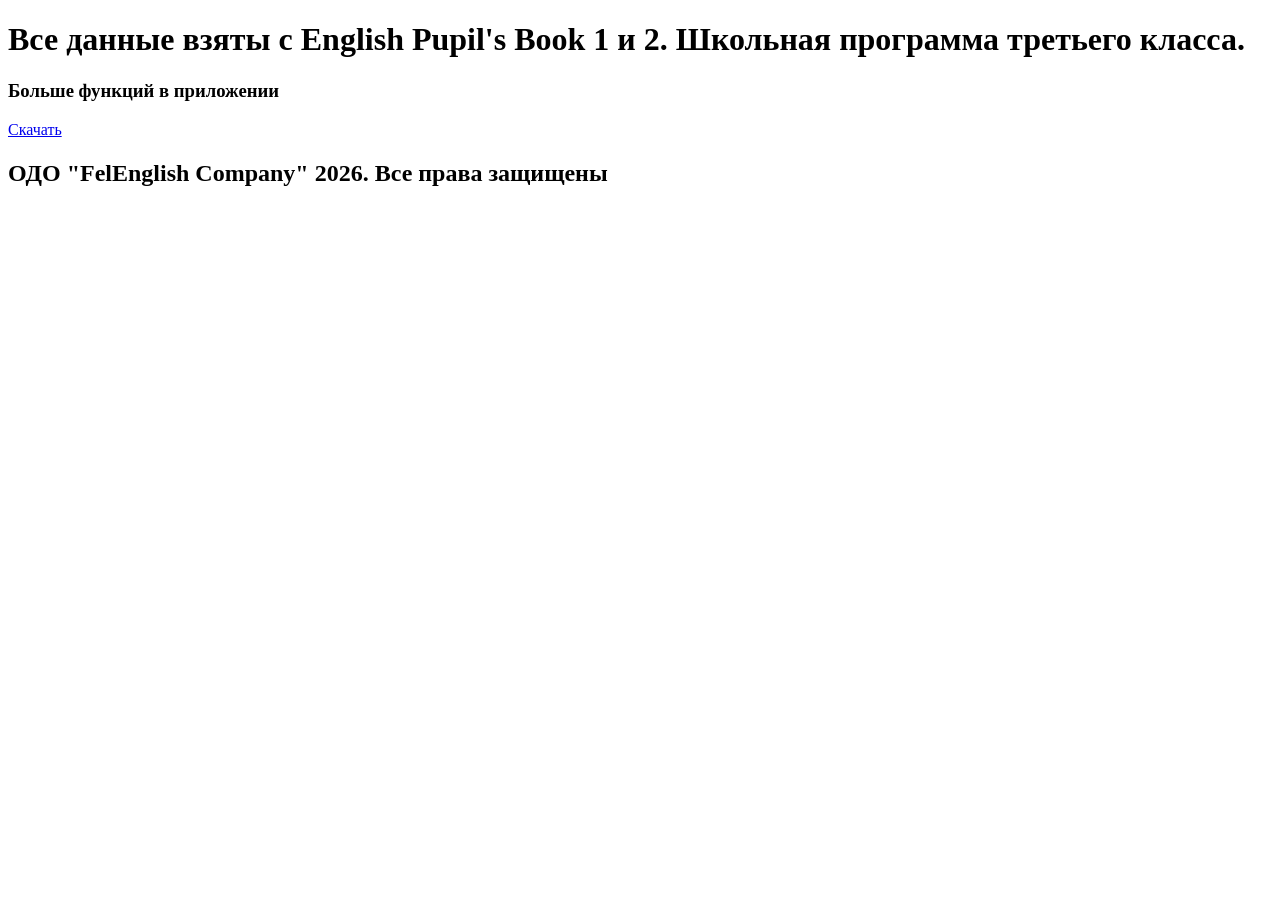
==== info.html @ fc652957 "Add files via upload Добавили инфо" ====
<!DOCTYPE html>
<html lang="en">
<head>
    <meta charset="UTF-8">
    <meta name="viewport" content="width=device-width, initial-scale=1.0">
    <title>Инфо</title>
</head>
<body>
    <h1>Все данные взяты с English Pupil's Book 1 и 2. Школьная программа третьего класса.</h1>
    <h3>Больше функций в приложении</h3>

    <div class="download-button"></div>
<a class="download-button" href="https://rustore.ru/catalog/app/appinventor.ai_szuravlevasvetlana1949.FeliLingo"">Скачать</a>
</div>

<h4>

</h4>
    <h2>ОДО "FelEnglish Company" 2026. Все права защищены</h2>
</body>
</html>
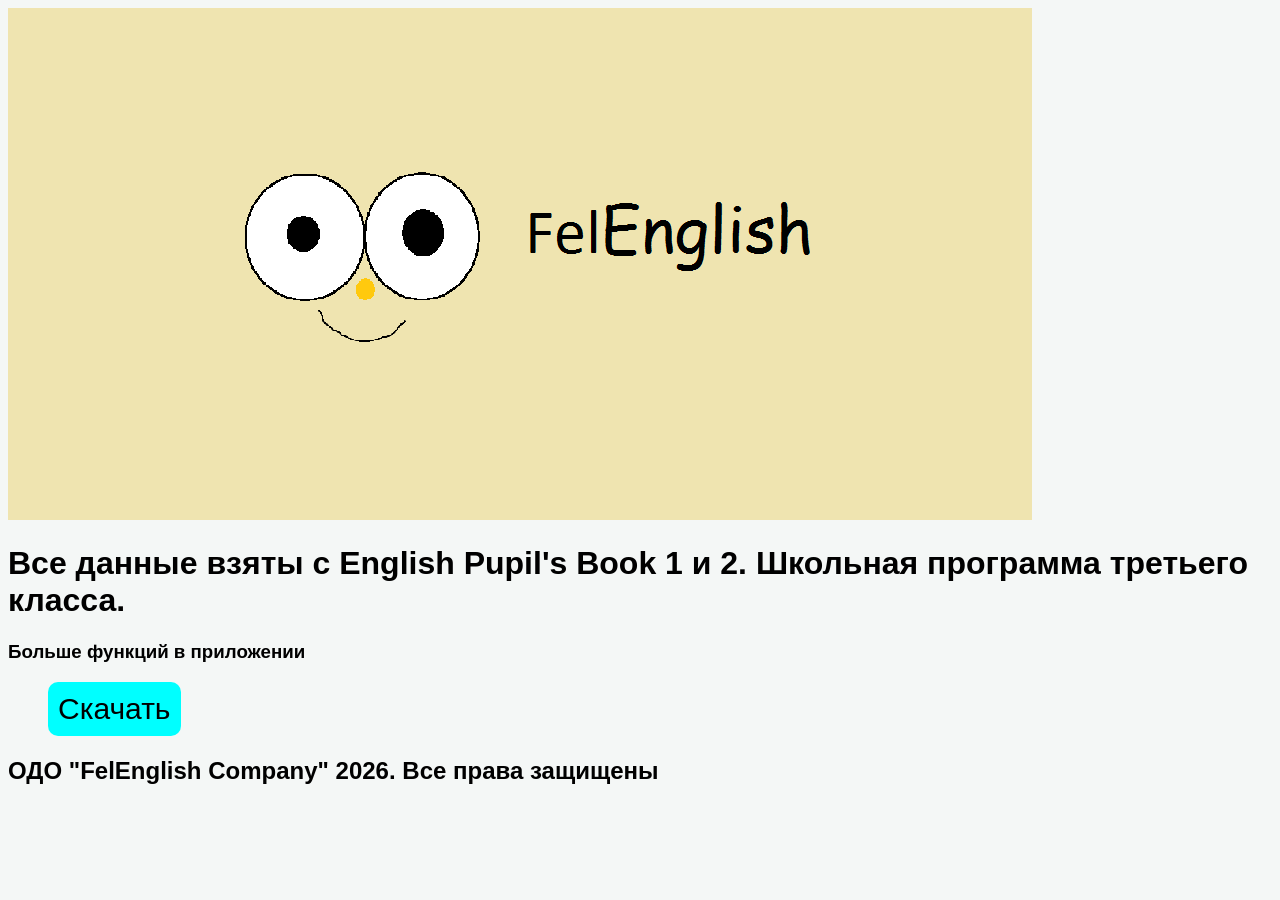
==== commit 55a85fa0: "Add files via upload Исправили ошибки и изменили стиль" ====
--- a/info.html
+++ b/info.html
@@ -4,12 +4,14 @@
     <meta charset="UTF-8">
     <meta name="viewport" content="width=device-width, initial-scale=1.0">
     <title>Инфо</title>
+    <link rel="stylesheet" href="info.css">
 </head>
 <body>
+    <img src="felenglish_banner.png" alt="">
     <h1>Все данные взяты с English Pupil's Book 1 и 2. Школьная программа третьего класса.</h1>
     <h3>Больше функций в приложении</h3>
 
-    <div class="download-button"></div>
+    <div class="download-button">
 <a class="download-button" href="https://rustore.ru/catalog/app/appinventor.ai_szuravlevasvetlana1949.FeliLingo"">Скачать</a>
 </div>
 
--- a/info.css
+++ b/info.css
@@ -0,0 +1,25 @@
+body {
+    font-family: 'Segoe UI', Tahoma, Geneva, Verdana, sans-serif;
+    background-color: #f4f7f6;
+}
+
+.download-button a{
+    font-family: 'Gill Sans', 'Gill Sans MT', Calibri, 'Trebuchet MS', sans-serif;
+    background-color: aqua;
+    color: black;
+    font-size: 30px;
+    text-decoration: none;
+    padding: 10px;
+    border-radius: 10px;
+}
+
+.download-button{
+    display: flex;
+    gap: 10px;
+    margin-left: 20px;
+}
+.download-button a:hover{
+    color: rgb(250, 248, 248);
+    background-color: rgb(5, 5, 5);
+    transition: all .5s;
+}
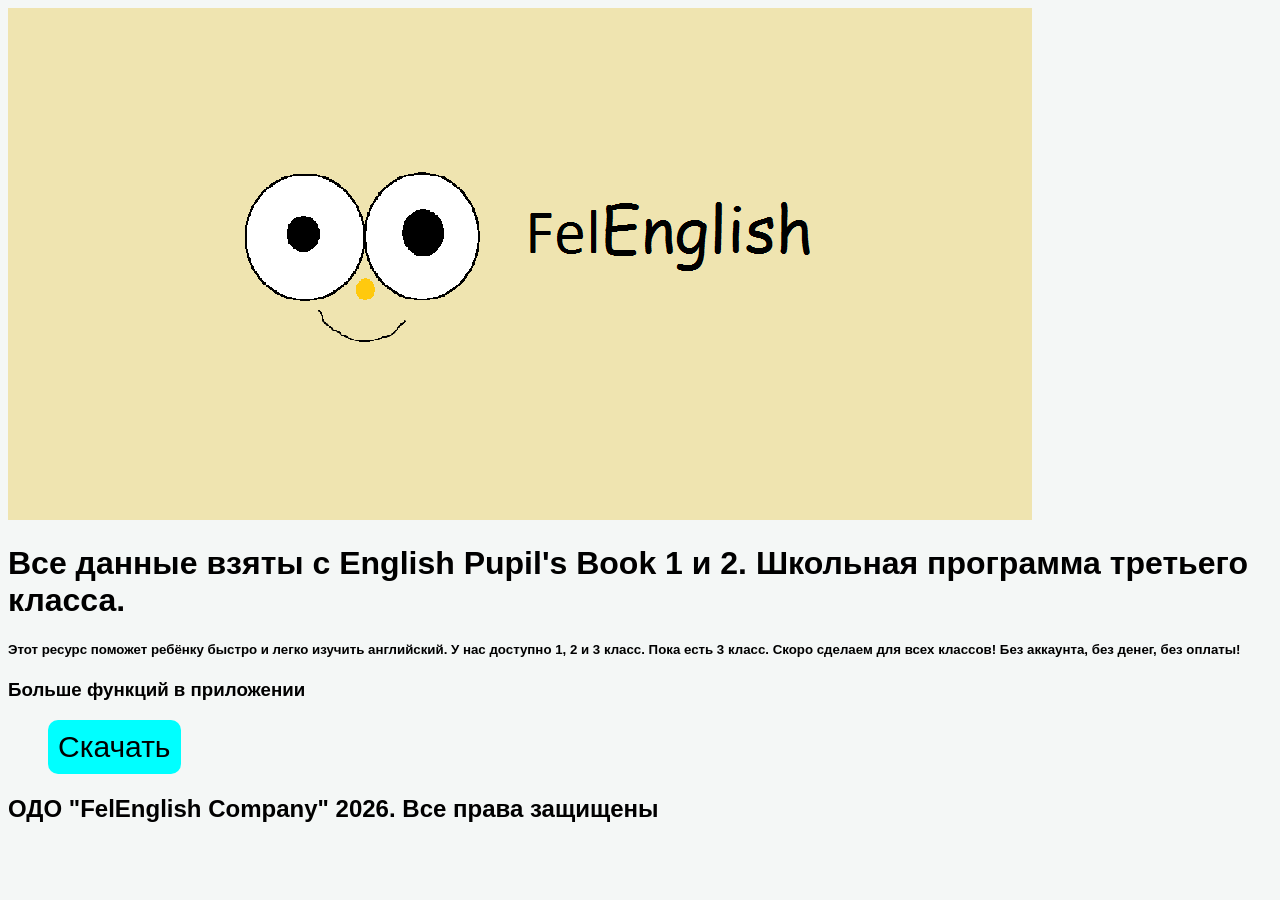
==== commit faa3e172: "Add files via upload Исправили ошибки" ====
--- a/info.html
+++ b/info.html
@@ -9,6 +9,7 @@
 <body>
     <img src="felenglish_banner.png" alt="">
     <h1>Все данные взяты с English Pupil's Book 1 и 2. Школьная программа третьего класса.</h1>
+    <h5>Этот ресурс поможет ребёнку быстро и легко изучить английский. У нас доступно 1, 2 и 3 класс. Пока есть 3 класс. Скоро сделаем для всех классов! Без аккаунта, без денег, без оплаты!</h5>
     <h3>Больше функций в приложении</h3>
 
     <div class="download-button">
